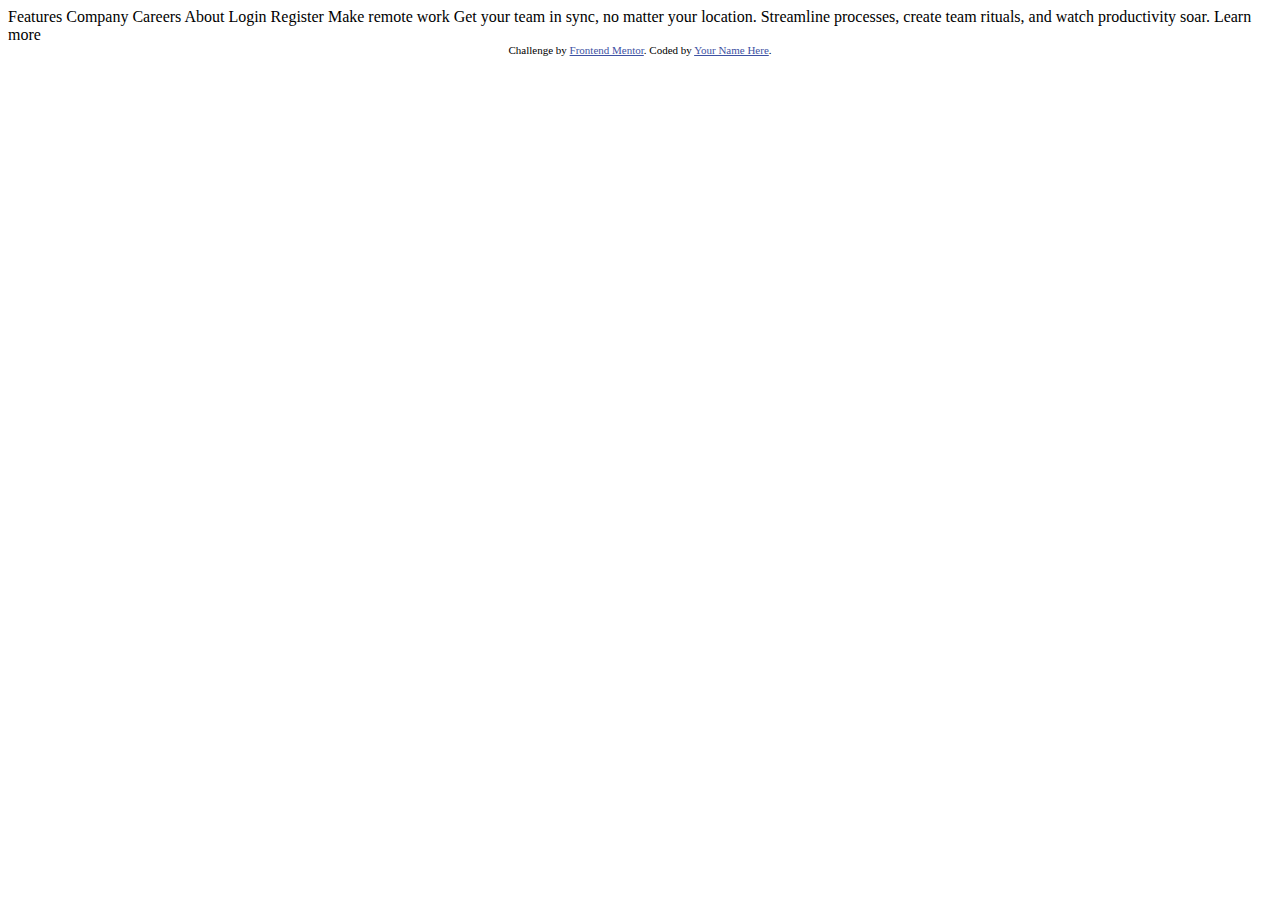
==== index.html @ 7e15616d "1st" ====
<!DOCTYPE html>
<html lang="en">
<head>
  <meta charset="UTF-8">
  <meta name="viewport" content="width=device-width, initial-scale=1.0"> <!-- displays site properly based on user's device -->

  <link rel="icon" type="image/png" sizes="32x32" href="./images/favicon-32x32.png">
  
  <title>Frontend Mentor | Intro section with dropdown navigation</title>

  <!-- Feel free to remove these styles or customise in your own stylesheet 👍 -->
  <style>
    .attribution { font-size: 11px; text-align: center; }
    .attribution a { color: hsl(228, 45%, 44%); }
  </style>
</head>
<body>

  Features
  Company
  Careers
  About

  Login
  Register

  Make remote work

  Get your team in sync, no matter your location. Streamline processes, 
  create team rituals, and watch productivity soar.

  Learn more
  
  <div class="attribution">
    Challenge by <a href="https://www.frontendmentor.io?ref=challenge" target="_blank">Frontend Mentor</a>. 
    Coded by <a href="#">Your Name Here</a>.
  </div>
</body>
</html>
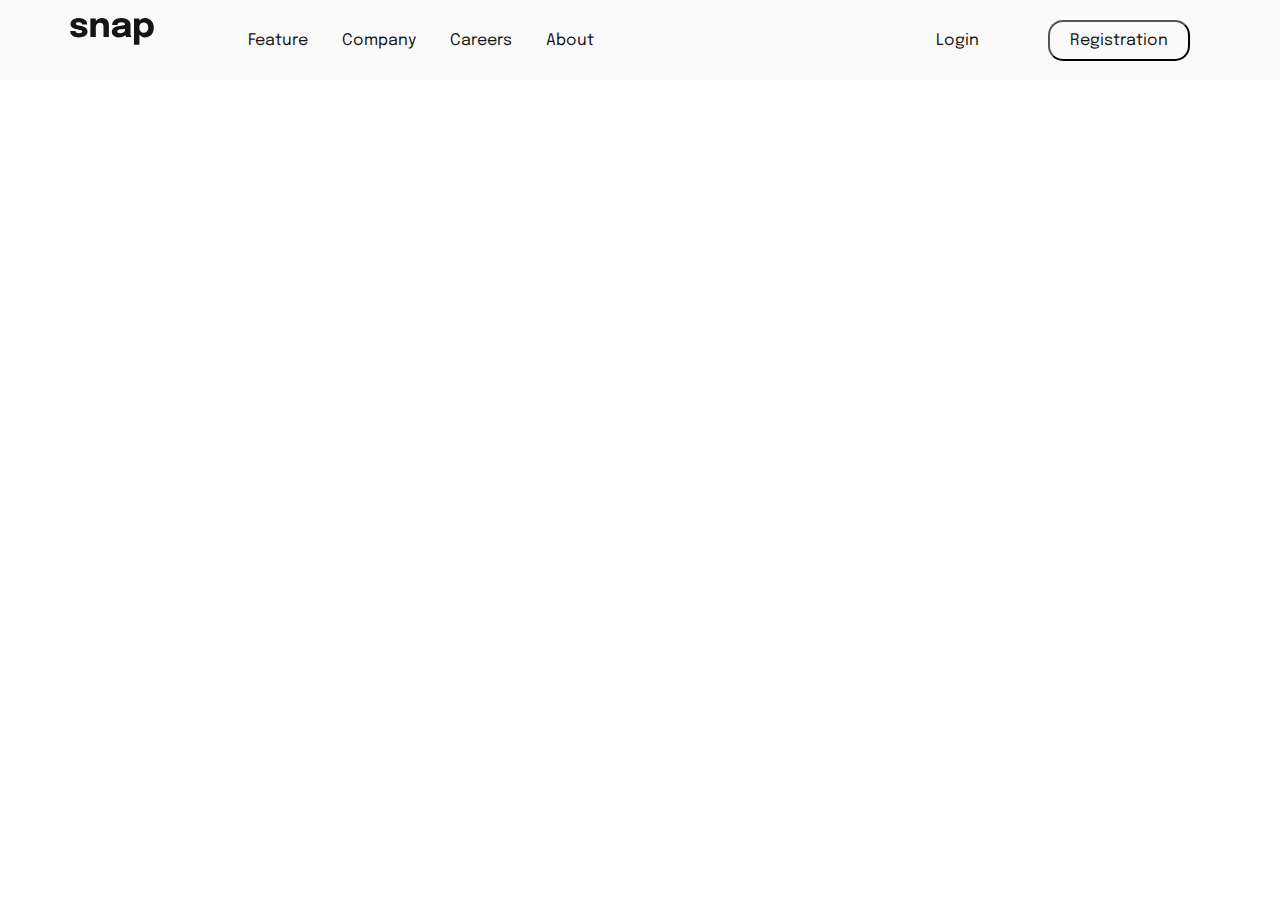
==== commit 743691ea: "as" ====
--- a/index.html
+++ b/index.html
@@ -1,39 +1,25 @@
 <!DOCTYPE html>
 <html lang="en">
-<head>
-  <meta charset="UTF-8">
-  <meta name="viewport" content="width=device-width, initial-scale=1.0"> <!-- displays site properly based on user's device -->
-
-  <link rel="icon" type="image/png" sizes="32x32" href="./images/favicon-32x32.png">
-  
-  <title>Frontend Mentor | Intro section with dropdown navigation</title>
-
-  <!-- Feel free to remove these styles or customise in your own stylesheet 👍 -->
-  <style>
-    .attribution { font-size: 11px; text-align: center; }
-    .attribution a { color: hsl(228, 45%, 44%); }
-  </style>
-</head>
-<body>
-
-  Features
-  Company
-  Careers
-  About
-
-  Login
-  Register
-
-  Make remote work
-
-  Get your team in sync, no matter your location. Streamline processes, 
-  create team rituals, and watch productivity soar.
-
-  Learn more
-  
-  <div class="attribution">
-    Challenge by <a href="https://www.frontendmentor.io?ref=challenge" target="_blank">Frontend Mentor</a>. 
-    Coded by <a href="#">Your Name Here</a>.
-  </div>
-</body>
-</html>+  <head>
+    <meta charset="UTF-8" />
+    <meta http-equiv="X-UA-Compatible" content="IE=edge" />
+    <meta name="viewport" content="width=device-width, initial-scale=1.0" />
+    <link rel="stylesheet" href="style.css" />
+    <title>Document</title>
+  </head>
+  <body>
+    <nav class="navbaar">
+      <div class="nav1">
+        <img src="./images/logo.svg" alt="" class="logo" />
+        <button class="link">Feature</button>
+        <button class="link">Company</button>
+        <a href="#" class="link">Careers</a>
+        <a href="#" class="link">About</a>
+      </div>
+      <div class="div2">
+        <a href="#" class="link">Login</a>
+        <button class="button">Registration</button>
+      </div>
+    </nav>
+  </body>
+</html>
--- a/style.css
+++ b/style.css
@@ -0,0 +1,58 @@
+@import url('https://fonts.googleapis.com/css2?family=Epilogue:wght@500;700&family');
+
+
+* {
+    margin: 0;
+    padding: 0;
+    box-sizing: border-box;
+}
+:root {
+    --Almost-White: hsl(0, 0%, 98%);
+    --Medium-Gray: hsl(0, 0%, 41%);
+    --Almost-Black: hsl(0, 0%, 8%);
+}
+
+body {
+    font-family: 'Epilogue', sans-serif;
+    display: flex;
+    height: 100vh;
+}
+.navbaar {
+    display: flex;
+    height: 50px;
+    background-color: var(--Medium-Gray);
+    width: 100%;
+    padding: 40px;
+    font-family: inherit;
+    justify-content: space-between;
+    align-items: center;
+    background: var(--Almost-White);
+}
+
+.logo {
+    padding-left: 30px;
+    padding-right: 75px;
+    align-items: center;
+    
+}
+
+.link {
+    border: none;
+    background: var(--Almost-White);
+    font-size: 16px;
+    color: var(--Almost-Black);
+    text-decoration: none;
+    padding: 15px 15px;
+    font-family: inherit;
+}
+
+.button {
+    background: var(--Almost-White);
+    font-size: 16px;
+    color: var(--Almost-Black);
+    font-family: inherit;
+    padding: 10px 20px;
+    border-radius: 15px;
+    margin-right: 50px;
+    margin-left: 50px;
+}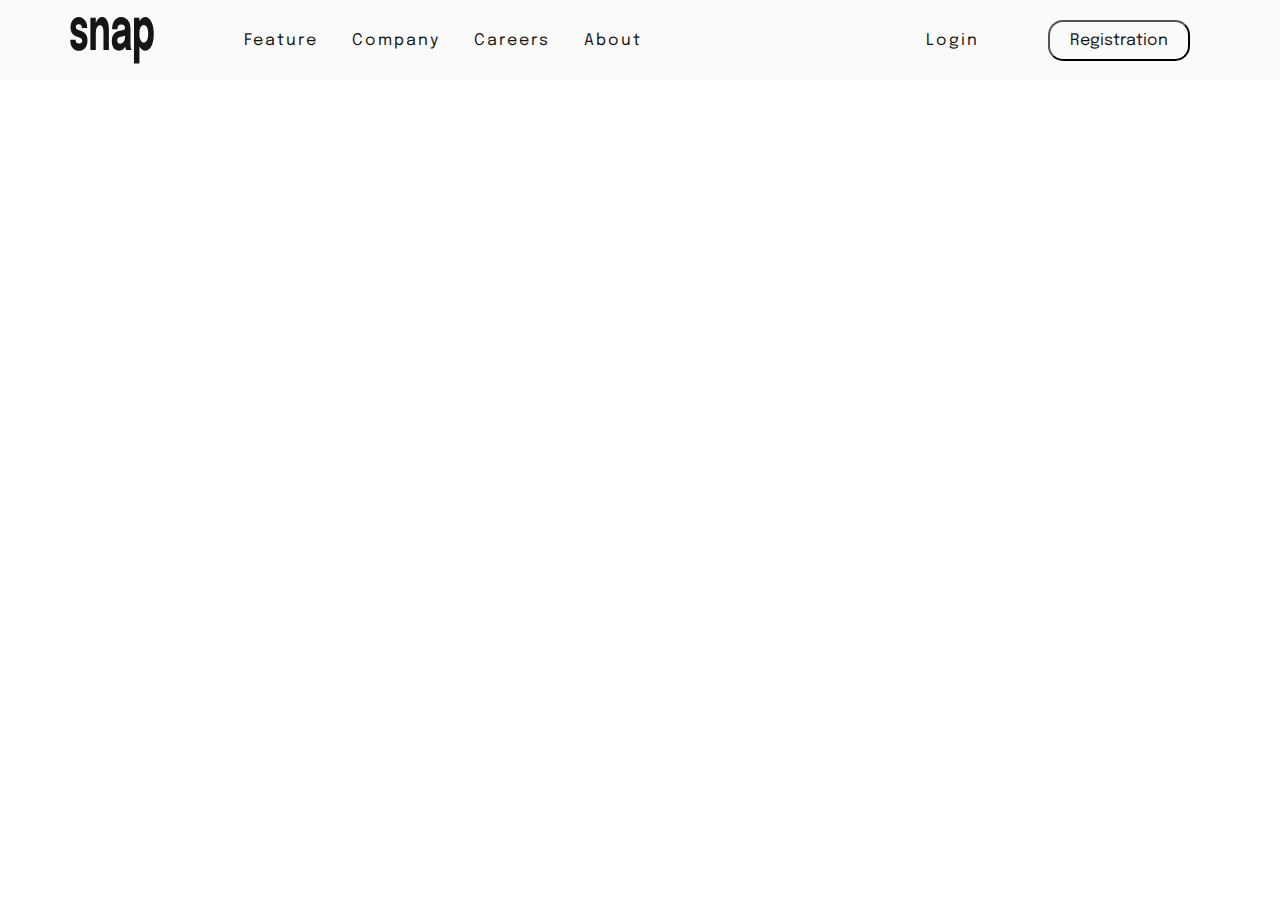
==== commit 9b537f1b: "nd" ====
--- a/index.html
+++ b/index.html
@@ -9,12 +9,14 @@
   </head>
   <body>
     <nav class="navbaar">
-      <div class="nav1">
+      <div class="nav">
         <img src="./images/logo.svg" alt="" class="logo" />
-        <button class="link">Feature</button>
-        <button class="link">Company</button>
-        <a href="#" class="link">Careers</a>
-        <a href="#" class="link">About</a>
+        <div class="nav1">
+          <button class="link">Feature</button>
+          <button class="link">Company</button>
+          <a href="#" class="link">Careers</a>
+          <a href="#" class="link">About</a>
+        </div>
       </div>
       <div class="div2">
         <a href="#" class="link">Login</a>
--- a/style.css
+++ b/style.css
@@ -28,6 +28,9 @@
     align-items: center;
     background: var(--Almost-White);
 }
+.nav {
+    display: flex;
+}
 
 .logo {
     padding-left: 30px;
@@ -44,6 +47,7 @@
     text-decoration: none;
     padding: 15px 15px;
     font-family: inherit;
+    letter-spacing: 2px;
 }
 
 .button {
